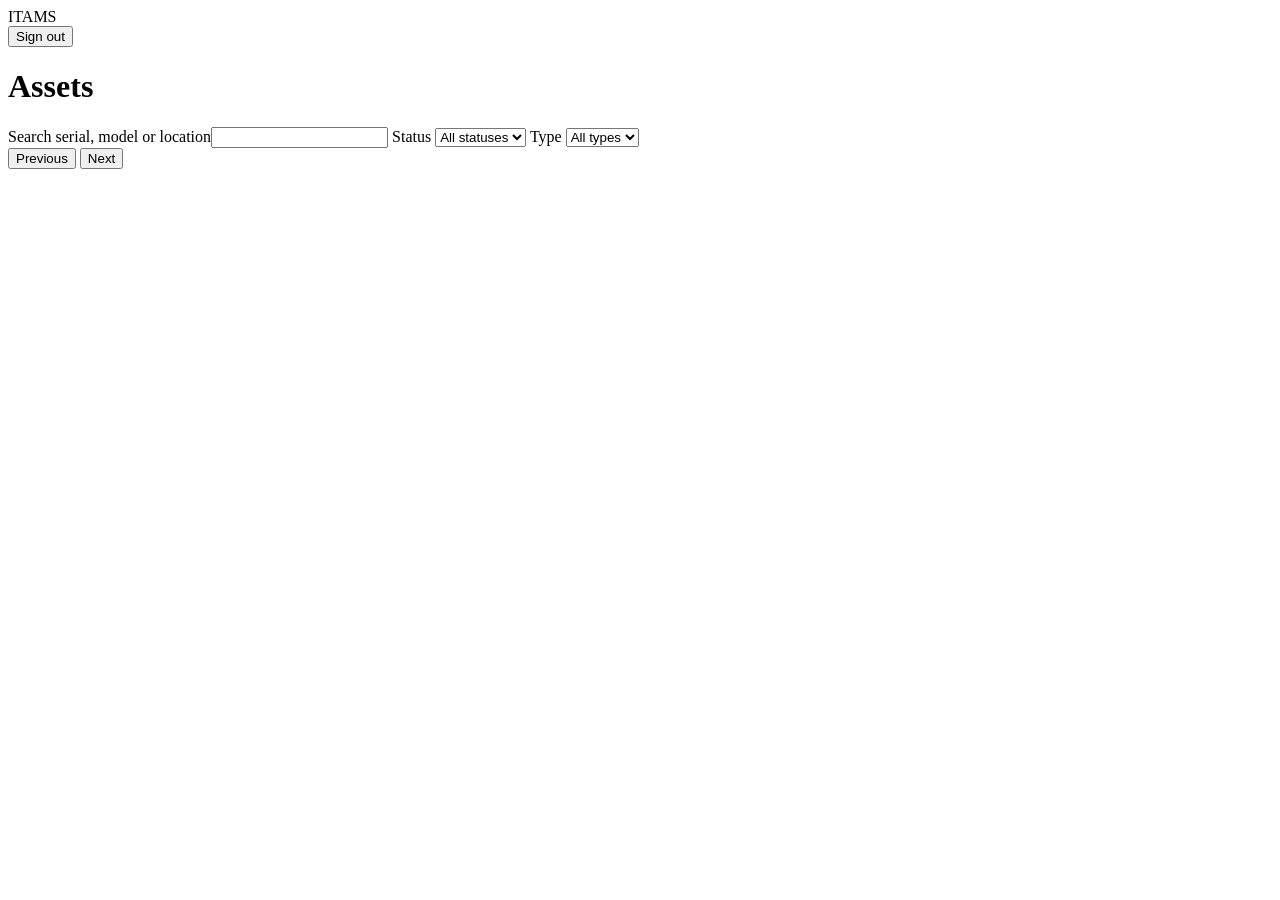
==== ITAMS.Api/wwwroot/index.html @ 1f803827 "Initial commit" ====
<!doctype html>
<html lang="en">
<head>
  <meta charset="utf-8">
  <meta name="viewport" content="width=device-width, initial-scale=1">
  <title>ITAMS: Assets</title>
  <link rel="stylesheet" href="/css/app.css">
</head>
<body>
  <header class="signage">
    <div class="brand">
      <span class="mark" aria-hidden="true"></span>
      <span class="brand-name">ITAMS</span>
      <span id="tenant-name" class="tenant"></span>
    </div>
    <div class="who">
      <span id="user-name"></span>
      <span id="user-role" class="role"></span>
      <button id="logout" class="btn btn-quiet" type="button">Sign out</button>
    </div>
  </header>

  <main>
    <div class="page-head">
      <h1>Assets</h1>
      <button id="add-asset" class="btn btn-sign" type="button" hidden>Add asset</button>
    </div>

    <div class="toolbar">
      <label class="field"><span>Search serial, model or location</span><input id="search" type="search" maxlength="100"></label>
      <label class="field"><span>Status</span>
        <select id="filter-status"><option value="">All statuses</option></select></label>
      <label class="field"><span>Type</span>
        <select id="filter-type"><option value="">All types</option></select></label>
    </div>

    <div id="list-error" class="alert" role="alert" hidden></div>
    <div id="table-host"></div>
    <div class="pager">
      <span id="range" class="muted" aria-live="polite"></span>
      <span>
        <button id="prev" class="btn btn-quiet" type="button">Previous</button>
        <button id="next" class="btn btn-quiet" type="button">Next</button>
      </span>
    </div>
  </main>

  <!-- Add asset -->
  <dialog id="asset-dialog" aria-labelledby="asset-dialog-title">
    <form id="asset-form" method="dialog" novalidate>
      <div class="dlg-head"><h2 id="asset-dialog-title">Add asset</h2>
        <button class="btn btn-quiet" type="button" data-close>Close</button></div>
      <div class="dlg-body">
        <div id="asset-error" class="alert" role="alert" hidden></div>
        <label class="field"><span>Serial number</span><input id="f-serial" required maxlength="100" autocomplete="off"></label>
        <div class="grid-2">
          <label class="field"><span>Type</span><select id="f-type"></select></label>
          <label class="field"><span>Status</span><select id="f-status"></select></label>
        </div>
        <div class="grid-2">
          <label class="field"><span>Model</span><input id="f-model" maxlength="100"></label>
          <label class="field"><span>Location</span><input id="f-location" maxlength="200" placeholder="e.g. MMIA T2 check-in desk 14"></label>
        </div>
        <label class="field"><span>Notes</span><textarea id="f-notes" maxlength="1000"></textarea></label>
      </div>
      <div class="dlg-foot">
        <button class="btn btn-quiet" type="button" data-close>Cancel</button>
        <button id="asset-save" class="btn btn-sign" type="submit">Save asset</button>
      </div>
    </form>
  </dialog>

  <!-- Asset detail + maintenance -->
  <dialog id="detail-dialog" aria-labelledby="detail-title">
    <div class="dlg-head"><h2 id="detail-title"></h2>
      <button class="btn btn-quiet" type="button" data-close>Close</button></div>
    <div class="dlg-body">
      <div id="detail-error" class="alert" role="alert" hidden></div>
      <dl id="detail-facts" class="facts"></dl>

      <div id="status-row" class="grid-2" hidden>
        <label class="field"><span>Change status</span><select id="d-status"></select></label>
        <div class="field"><span>&nbsp;</span><button id="d-status-save" class="btn" type="button">Update status</button></div>
      </div>

      <h3 class="section-title">Maintenance history</h3>
      <ul id="log-list" class="log-list"></ul>

      <form id="log-form" hidden novalidate>
        <h3 class="section-title">Log maintenance</h3>
        <label class="field"><span>What was done</span><textarea id="l-desc" required maxlength="2000"></textarea></label>
        <label class="field"><span>Part replaced (optional)</span><input id="l-part" maxlength="200"></label>
        <p><button class="btn btn-sign" type="submit">Save log</button></p>
      </form>
    </div>
    <div class="dlg-foot">
      <button id="decommission" class="btn btn-danger" type="button" hidden>Decommission asset</button>
    </div>
  </dialog>

  <div id="toast" class="toast" role="status" hidden></div>

  <script type="module" src="/js/app.js"></script>
</body>
</html>
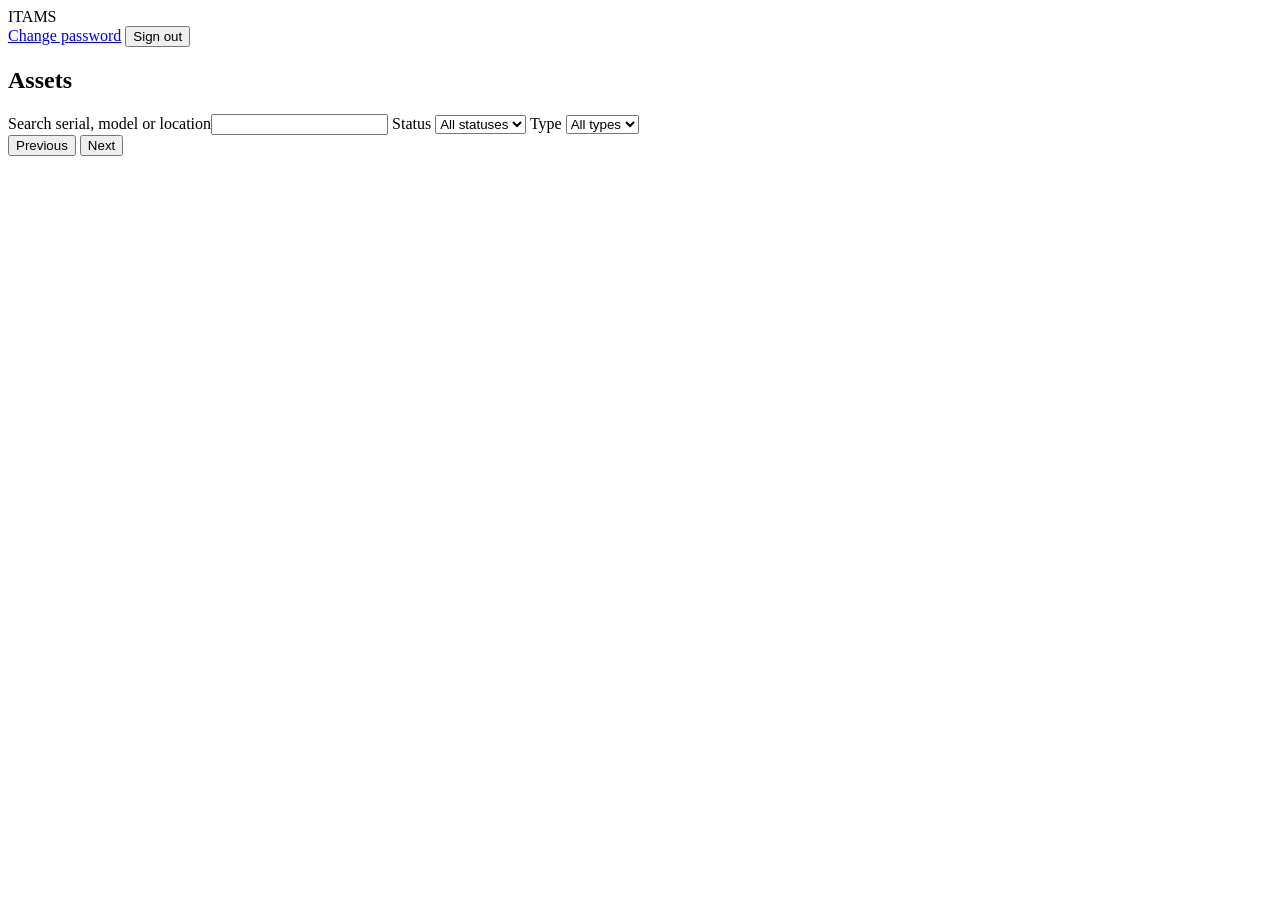
==== commit 1b293bb5: "Platform console, staff and audit screens" ====
--- a/ITAMS.Api/wwwroot/index.html
+++ b/ITAMS.Api/wwwroot/index.html
@@ -6,7 +6,7 @@
   <title>ITAMS: Assets</title>
   <link rel="stylesheet" href="/css/app.css">
 </head>
-<body>
+<body class="pending">
   <header class="signage">
     <div class="brand">
       <span class="mark" aria-hidden="true"></span>
@@ -16,33 +16,79 @@
     <div class="who">
       <span id="user-name"></span>
       <span id="user-role" class="role"></span>
+      <a class="btn btn-quiet" href="/change-password.html">Change password</a>
       <button id="logout" class="btn btn-quiet" type="button">Sign out</button>
     </div>
   </header>
 
   <main>
-    <div class="page-head">
-      <h1>Assets</h1>
-      <button id="add-asset" class="btn btn-sign" type="button" hidden>Add asset</button>
+    <div id="tabs" class="tabs" role="tablist" aria-label="Sections" hidden>
+      <button id="tab-assets" class="tab" type="button" role="tab" aria-selected="true" aria-controls="panel-assets">Assets</button>
+      <button id="tab-staff" class="tab" type="button" role="tab" aria-selected="false" aria-controls="panel-staff" hidden>Staff</button>
+      <button id="tab-audit" class="tab" type="button" role="tab" aria-selected="false" aria-controls="panel-audit" hidden>Audit trail</button>
     </div>
 
-    <div class="toolbar">
-      <label class="field"><span>Search serial, model or location</span><input id="search" type="search" maxlength="100"></label>
-      <label class="field"><span>Status</span>
-        <select id="filter-status"><option value="">All statuses</option></select></label>
-      <label class="field"><span>Type</span>
-        <select id="filter-type"><option value="">All types</option></select></label>
-    </div>
+    <!-- ================= Assets ================= -->
+    <section id="panel-assets" role="tabpanel" aria-labelledby="tab-assets">
+      <div class="page-head">
+        <h1>Assets</h1>
+        <button id="add-asset" class="btn btn-sign" type="button" hidden>Add asset</button>
+      </div>
 
-    <div id="list-error" class="alert" role="alert" hidden></div>
-    <div id="table-host"></div>
-    <div class="pager">
-      <span id="range" class="muted" aria-live="polite"></span>
-      <span>
-        <button id="prev" class="btn btn-quiet" type="button">Previous</button>
-        <button id="next" class="btn btn-quiet" type="button">Next</button>
-      </span>
-    </div>
+      <div class="toolbar">
+        <label class="field"><span>Search serial, model or location</span><input id="search" type="search" maxlength="100"></label>
+        <label class="field"><span>Status</span>
+          <select id="filter-status"><option value="">All statuses</option></select></label>
+        <label class="field"><span>Type</span>
+          <select id="filter-type"><option value="">All types</option></select></label>
+      </div>
+
+      <div id="list-error" class="alert" role="alert" hidden></div>
+      <div id="table-host"></div>
+      <div class="pager">
+        <span id="range" class="muted" aria-live="polite"></span>
+        <span>
+          <button id="prev" class="btn btn-quiet" type="button">Previous</button>
+          <button id="next" class="btn btn-quiet" type="button">Next</button>
+        </span>
+      </div>
+    </section>
+
+    <!-- ================= Staff (administrators) ================= -->
+    <section id="panel-staff" role="tabpanel" aria-labelledby="tab-staff" hidden>
+      <div class="page-head">
+        <h1>Staff</h1>
+        <button id="add-user" class="btn btn-sign" type="button">Add person</button>
+      </div>
+      <p class="muted">People who can sign in to your organization. New and reset accounts get a temporary password that must be changed at first sign-in.</p>
+      <div id="staff-error" class="alert" role="alert" hidden></div>
+      <div id="staff-host"></div>
+    </section>
+
+    <!-- ================= Audit trail ================= -->
+    <section id="panel-audit" role="tabpanel" aria-labelledby="tab-audit" hidden>
+      <div class="page-head">
+        <h1>Audit trail</h1>
+        <label class="field audit-filter"><span>Show</span>
+          <select id="audit-category">
+            <option value="">Everything</option>
+            <option value="security">Sign-ins and security</option>
+            <option value="assets">Assets and maintenance</option>
+            <option value="staff">Staff changes</option>
+            <option value="platform">Platform team actions</option>
+          </select></label>
+      </div>
+      <p class="muted">A permanent record of who did what and when. Entries cannot be edited or deleted by anyone.</p>
+      <div id="audit-error" class="alert" role="alert" hidden></div>
+      <div id="audit-host"></div>
+      <div class="pager">
+        <span id="audit-range" class="muted" aria-live="polite"></span>
+        <span>
+          <button id="audit-prev" class="btn btn-quiet" type="button">Previous</button>
+          <button id="audit-next" class="btn btn-quiet" type="button">Next</button>
+        </span>
+      </div>
+    </section>
   </main>
 
   <!-- Add asset -->
@@ -98,6 +144,42 @@
     </div>
   </dialog>
 
+  <!-- Add person -->
+  <dialog id="user-dialog" aria-labelledby="user-dialog-title">
+    <form id="user-form" method="dialog" novalidate>
+      <div class="dlg-head"><h2 id="user-dialog-title">Add person</h2>
+        <button class="btn btn-quiet" type="button" data-close>Close</button></div>
+      <div class="dlg-body">
+        <div id="user-error" class="alert" role="alert" hidden></div>
+        <label class="field"><span>Full name</span><input id="u-name" required maxlength="200"></label>
+        <label class="field"><span>Work email</span><input id="u-email" type="email" required maxlength="200"></label>
+        <label class="field"><span>Role</span><select id="u-role"></select></label>
+        <p id="u-role-help" class="muted"></p>
+      </div>
+      <div class="dlg-foot">
+        <button class="btn btn-quiet" type="button" data-close>Cancel</button>
+        <button id="user-save" class="btn btn-sign" type="submit">Create account</button>
+      </div>
+    </form>
+  </dialog>
+
+  <!-- Temporary credentials, shown once -->
+  <dialog id="cred-dialog" aria-labelledby="cred-title">
+    <div class="dlg-head"><h2 id="cred-title"></h2>
+      <button class="btn btn-quiet" type="button" data-close>Close</button></div>
+    <div class="dlg-body">
+      <div class="cred">
+        <div><span class="muted">Sign-in email</span><div id="cred-email" class="cred-line"></div></div>
+        <div><span class="muted">Temporary password</span><div id="cred-pass" class="cred-pass"></div></div>
+      </div>
+      <p>This password is shown only once and is not stored anywhere readable. Send it over a private channel.
+        The person must choose a new password the first time they sign in.</p>
+    </div>
+    <div class="dlg-foot">
+      <button id="cred-copy" class="btn btn-sign" type="button">Copy password</button>
+    </div>
+  </dialog>
+
   <div id="toast" class="toast" role="status" hidden></div>
 
   <script type="module" src="/js/app.js"></script>
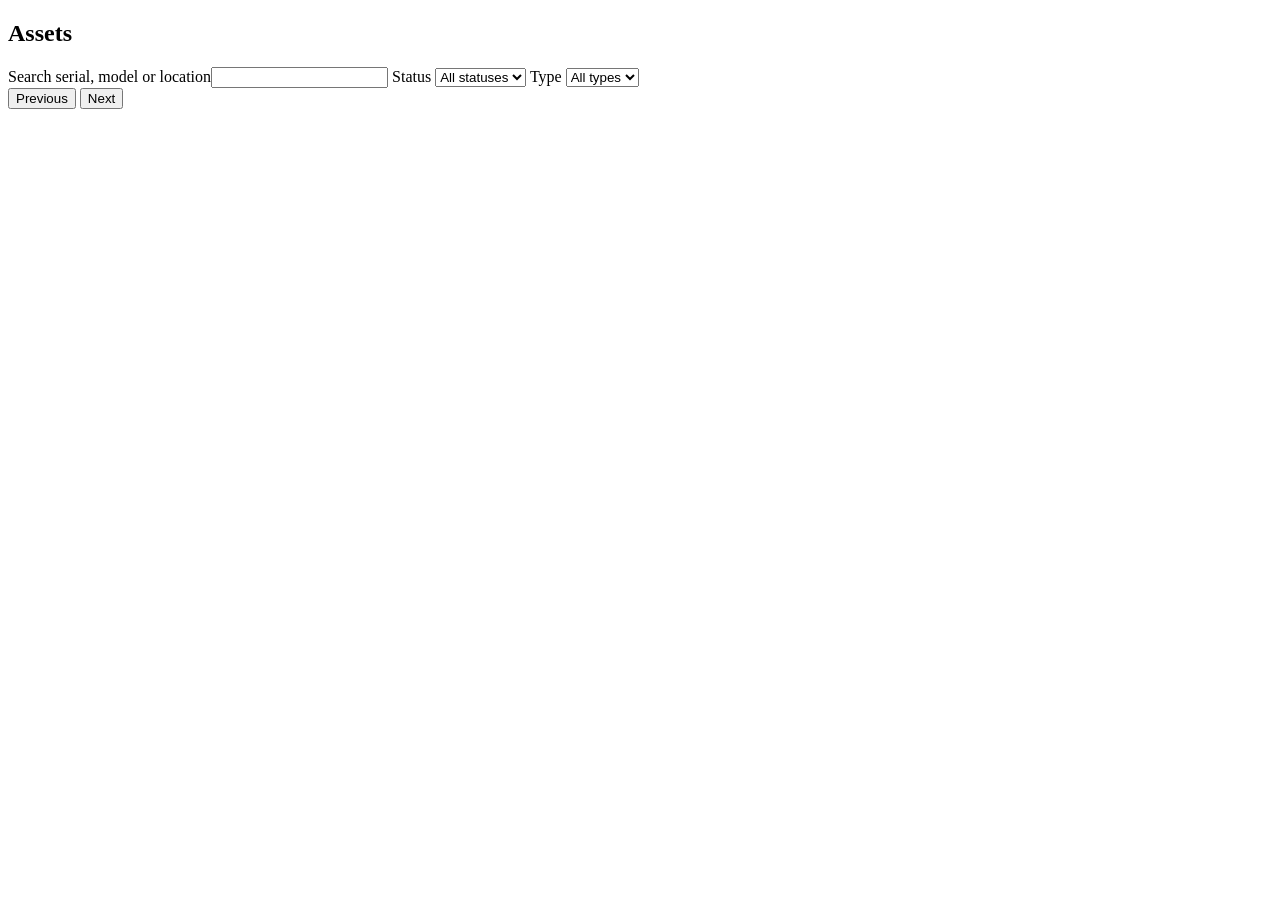
==== commit d5ebe70e: "Added report and ticket notification bell, and icon for the website" ====
--- a/ITAMS.Api/wwwroot/index.html
+++ b/ITAMS.Api/wwwroot/index.html
@@ -1,35 +1,24 @@
 <!doctype html>
 <html lang="en">
 <head>
-  <meta charset="utf-8">
-  <meta name="viewport" content="width=device-width, initial-scale=1">
-  <title>ITAMS: Assets</title>
-  <link rel="stylesheet" href="/css/app.css">
+    <meta charset="utf-8">
+    <meta name="viewport" content="width=device-width, initial-scale=1">
+    <title>ITAMS: Assets</title>
+    <link rel="stylesheet" href="/css/app.css">
+    <link rel="stylesheet" href="/css/shell.css">
+    <link rel="stylesheet" href="/css/tickets.css">
+    <link rel="stylesheet" href="/css/topbar.css">
 </head>
 <body class="pending">
-  <header class="signage">
-    <div class="brand">
-      <span class="mark" aria-hidden="true"></span>
-      <span class="brand-name">ITAMS</span>
-      <span id="tenant-name" class="tenant"></span>
-    </div>
-    <div class="who">
-      <span id="user-name"></span>
-      <span id="user-role" class="role"></span>
-      <a class="btn btn-quiet" href="/change-password.html">Change password</a>
-      <button id="logout" class="btn btn-quiet" type="button">Sign out</button>
-    </div>
-  </header>
-
-  <main>
-    <div id="tabs" class="tabs" role="tablist" aria-label="Sections" hidden>
-      <button id="tab-assets" class="tab" type="button" role="tab" aria-selected="true" aria-controls="panel-assets">Assets</button>
-      <button id="tab-staff" class="tab" type="button" role="tab" aria-selected="false" aria-controls="panel-staff" hidden>Staff</button>
-      <button id="tab-audit" class="tab" type="button" role="tab" aria-selected="false" aria-controls="panel-audit" hidden>Audit trail</button>
-    </div>
-
+  <div class="shell">
+    <aside id="sidebar" class="sidebar" aria-label="Sidebar"></aside>
+
+    <div class="content">
+      <header id="topbar" class="topbar"></header>
+
+      <main id="main" tabindex="-1">
     <!-- ================= Assets ================= -->
-    <section id="panel-assets" role="tabpanel" aria-labelledby="tab-assets">
+    <section id="panel-assets">
       <div class="page-head">
         <h1>Assets</h1>
         <button id="add-asset" class="btn btn-sign" type="button" hidden>Add asset</button>
@@ -54,8 +43,62 @@
       </div>
     </section>
 
+    <!-- ================= Tickets ================= -->
+    <section id="panel-tickets" hidden>
+      <div class="page-head">
+        <h1>Tickets</h1>
+        <button id="new-ticket" class="btn btn-sign" type="button">New ticket</button>
+      </div>
+      <p id="tickets-intro" class="muted"></p>
+
+      <!-- administrators only: the public report link -->
+      <div id="link-card" class="link-card" hidden>
+        <h2>Public report link</h2>
+        <p class="muted">Anyone with this link can report a fault without signing in, so staff can still reach IT when nobody with an account is around.
+          The link only lets people send a report. It cannot show any ticket or data. Share it on notice boards, by message, or on a QR poster.</p>
+        <div id="link-on" hidden>
+          <div class="link-row">
+            <input id="link-url" readonly aria-label="Public report link">
+            <button id="link-copy" class="btn" type="button">Copy link</button>
+          </div>
+          <p>
+            <button id="link-rotate" class="btn btn-quiet btn-small" type="button">Create a new link</button>
+            <button id="link-off" class="btn btn-quiet btn-small" type="button">Turn off</button>
+          </p>
+        </div>
+        <div id="link-off-state" hidden>
+          <p>The public link is turned off.</p>
+          <button id="link-create" class="btn btn-sign" type="button">Create public link</button>
+        </div>
+      </div>
+
+      <div class="toolbar three">
+        <label class="field"><span>Search reference, title, person or place</span><input id="ticket-search" type="search" maxlength="100"></label>
+        <label class="field"><span>Show</span>
+          <select id="ticket-filter">
+            <option value="open">Open (new and in progress)</option>
+            <option value="">All tickets</option>
+            <option value="New">New</option>
+            <option value="InProgress">In progress</option>
+            <option value="Resolved">Resolved</option>
+            <option value="Closed">Closed</option>
+          </select></label>
+        <label id="ticket-mine-wrap" class="check" hidden><input id="ticket-mine" type="checkbox"><span>Assigned to me</span></label>
+      </div>
+
+      <div id="tickets-error" class="alert" role="alert" hidden></div>
+      <div id="tickets-host"></div>
+      <div class="pager">
+        <span id="tickets-range" class="muted" aria-live="polite"></span>
+        <span>
+          <button id="tickets-prev" class="btn btn-quiet" type="button">Previous</button>
+          <button id="tickets-next" class="btn btn-quiet" type="button">Next</button>
+        </span>
+      </div>
+    </section>
+
     <!-- ================= Staff (administrators) ================= -->
-    <section id="panel-staff" role="tabpanel" aria-labelledby="tab-staff" hidden>
+    <section id="panel-staff" hidden>
       <div class="page-head">
         <h1>Staff</h1>
         <button id="add-user" class="btn btn-sign" type="button">Add person</button>
@@ -66,7 +109,7 @@
     </section>
 
     <!-- ================= Audit trail ================= -->
-    <section id="panel-audit" role="tabpanel" aria-labelledby="tab-audit" hidden>
+    <section id="panel-audit" hidden>
       <div class="page-head">
         <h1>Audit trail</h1>
         <label class="field audit-filter"><span>Show</span>
@@ -89,7 +132,9 @@
         </span>
       </div>
     </section>
-  </main>
+      </main>
+    </div>
+  </div>
 
   <!-- Add asset -->
   <dialog id="asset-dialog" aria-labelledby="asset-dialog-title">
@@ -141,6 +186,65 @@
     </div>
     <div class="dlg-foot">
       <button id="decommission" class="btn btn-danger" type="button" hidden>Decommission asset</button>
+    </div>
+  </dialog>
+
+  <!-- New ticket (signed-in people) -->
+  <dialog id="ticket-new-dialog" aria-labelledby="ticket-new-title">
+    <form id="ticket-form" method="dialog" novalidate>
+      <div class="dlg-head"><h2 id="ticket-new-title">New ticket</h2>
+        <button class="btn btn-quiet" type="button" data-close>Close</button></div>
+      <div class="dlg-body">
+        <div id="ticket-error" class="alert" role="alert" hidden></div>
+        <label class="field"><span>What is wrong? (short summary)</span><input id="t-title" required minlength="5" maxlength="150" autocomplete="off"></label>
+        <label class="field"><span>Details</span><textarea id="t-desc" required minlength="10" maxlength="2000"></textarea></label>
+        <div class="grid-2">
+          <label class="field"><span>Type of problem</span><select id="t-category"></select></label>
+          <label class="field"><span>How bad is it?</span><select id="t-impact"></select></label>
+        </div>
+        <div class="grid-2">
+          <label class="field"><span>Where?</span><input id="t-location" maxlength="200" placeholder="e.g. T2 check-in desk 14"></label>
+          <label class="field"><span>Device or serial number (optional)</span><input id="t-asset" maxlength="100" autocomplete="off"></label>
+        </div>
+      </div>
+      <div class="dlg-foot">
+        <button class="btn btn-quiet" type="button" data-close>Cancel</button>
+        <button id="ticket-save" class="btn btn-sign" type="submit">Send ticket</button>
+      </div>
+    </form>
+  </dialog>
+
+  <!-- Ticket detail and handling -->
+  <dialog id="ticket-detail-dialog" aria-labelledby="td-title">
+    <div class="dlg-head"><h2 id="td-title"></h2>
+      <button class="btn btn-quiet" type="button" data-close>Close</button></div>
+    <div class="dlg-body">
+      <div id="td-error" class="alert" role="alert" hidden></div>
+      <dl id="td-facts" class="facts"></dl>
+
+      <div>
+        <h3 class="section-title">Details</h3>
+        <p id="td-description" class="pre"></p>
+      </div>
+      <div id="td-resolution-wrap" hidden>
+        <h3 class="section-title">Resolution</h3>
+        <p id="td-resolution" class="pre"></p>
+      </div>
+
+      <div id="td-edit" hidden>
+        <h3 class="section-title">Handle this ticket</h3>
+        <div class="grid-2">
+          <label class="field"><span>Status</span><select id="td-status"></select></label>
+          <label class="field"><span>Priority</span><select id="td-priority"></select></label>
+        </div>
+        <div class="grid-2">
+          <label class="field"><span>Assigned to</span><select id="td-assignee"></select></label>
+          <label class="field"><span>Linked asset (serial number)</span><input id="td-serial" maxlength="100" autocomplete="off"></label>
+        </div>
+        <label class="field"><span>Resolution note (needed to resolve or close)</span><textarea id="td-notes" maxlength="1800"></textarea></label>
+        <p class="muted">Resolving a ticket that is linked to an asset also records the work in that asset's maintenance history.</p>
+        <p><button id="td-save" class="btn btn-sign" type="button">Save changes</button></p>
+      </div>
     </div>
   </dialog>
 
